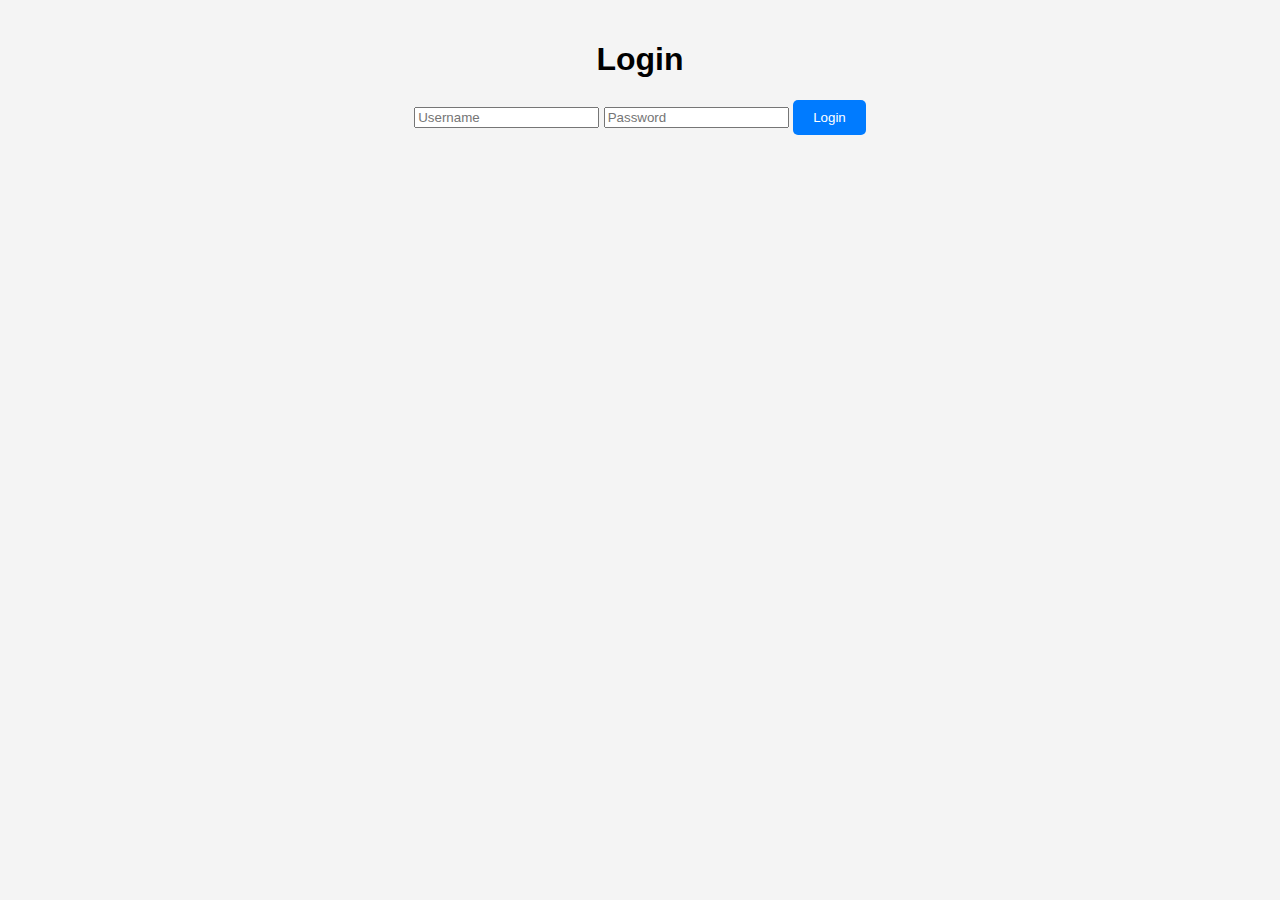
==== index.html @ a351f41a "Rename Index.html to index.html" ====
<!DOCTYPE html>
<html lang="en">
<head>
  <meta charset="UTF-8">
  <meta name="viewport" content="width=device-width, initial-scale=1.0">
  <title>Cleaning Service Manager</title>
  <link rel="stylesheet" href="styles.css">
</head>
<body>
  <!-- Login Screen -->
  <div id="login-screen" class="screen">
    <h1>Login</h1>
    <form id="login-form">
      <input type="text" id="username" placeholder="Username" required>
      <input type="password" id="password" placeholder="Password" required>
      <button type="submit">Login</button>
    </form>
  </div>

  <!-- Manager Dashboard -->
  <div id="manager-dashboard" class="screen hidden">
    <h1>Manager Dashboard</h1>
    <div class="container">
      <!-- Calendar Section -->
      <div class="calendar">
        <h2>Calendar</h2>
        <div id="calendar"></div>
        <button id="add-customer-btn">Add New Customer</button>
        <a href="customers.html" target="_blank"><button>View All Customers</button></a>
      </div>

      <!-- Today's Cleaning Tab -->
      <div class="today-tab">
        <h2>Today's Cleaning</h2>
        <ul id="today-list"></ul>
      </div>
    </div>

    <!-- Add/Edit Customer Modal -->
    <div id="customer-modal" class="modal hidden">
      <div class="modal-content">
        <span class="close">&times;</span>
        <h2 id="modal-title">Add Customer</h2>
        <form id="customer-form">
          <input type="text" id="first-name" placeholder="First Name" required>
          <input type="text" id="last-name" placeholder="Last Name" required>
          <input type="tel" id="phone" placeholder="Phone Number" required>
          <input type="text" id="address" placeholder="Address" required>
          <input type="text" id="customer-number" placeholder="Customer Number" disabled>
          <select id="frequency" required>
            <option value="weekly">Weekly</option>
            <option value="biweekly">Biweekly</option>
            <option value="monthly">Monthly</option>
            <option value="once">Only Once</option>
          </select>
          <input type="date" id="start-date" required>
          <button type="submit">Save</button>
        </form>
      </div>
    </div>
  </div>

  <script src="script.js"></script>
</body>
</html>
---- styles.css ----
body {
  font-family: Arial, sans-serif;
  margin: 0;
  padding: 0;
  background-color: #f4f4f4;
}

.screen {
  padding: 20px;
  text-align: center;
}

.hidden {
  display: none;
}

.container {
  display: flex;
  justify-content: space-between;
  margin-top: 20px;
}

.calendar, .today-tab {
  width: 48%;
  background-color: #fff;
  padding: 20px;
  box-shadow: 0 0 10px rgba(0, 0, 0, 0.1);
}

.modal {
  position: fixed;
  top: 0;
  left: 0;
  width: 100%;
  height: 100%;
  background-color: rgba(0, 0, 0, 0.5);
  display: flex;
  justify-content: center;
  align-items: center;
}

.modal-content {
  background-color: #fff;
  padding: 20px;
  width: 300px;
  border-radius: 5px;
}

.close {
  float: right;
  cursor: pointer;
}

button {
  padding: 10px 20px;
  background-color: #007bff;
  color: #fff;
  border: none;
  border-radius: 5px;
  cursor: pointer;
}

button:hover {
  background-color: #0056b3;
}

table {
  width: 100%;
  border-collapse: collapse;
  margin-top: 20px;
}

th, td {
  padding: 10px;
  border: 1px solid #ddd;
  text-align: left;
}

th {
  background-color: #007bff;
  color: #fff;
}
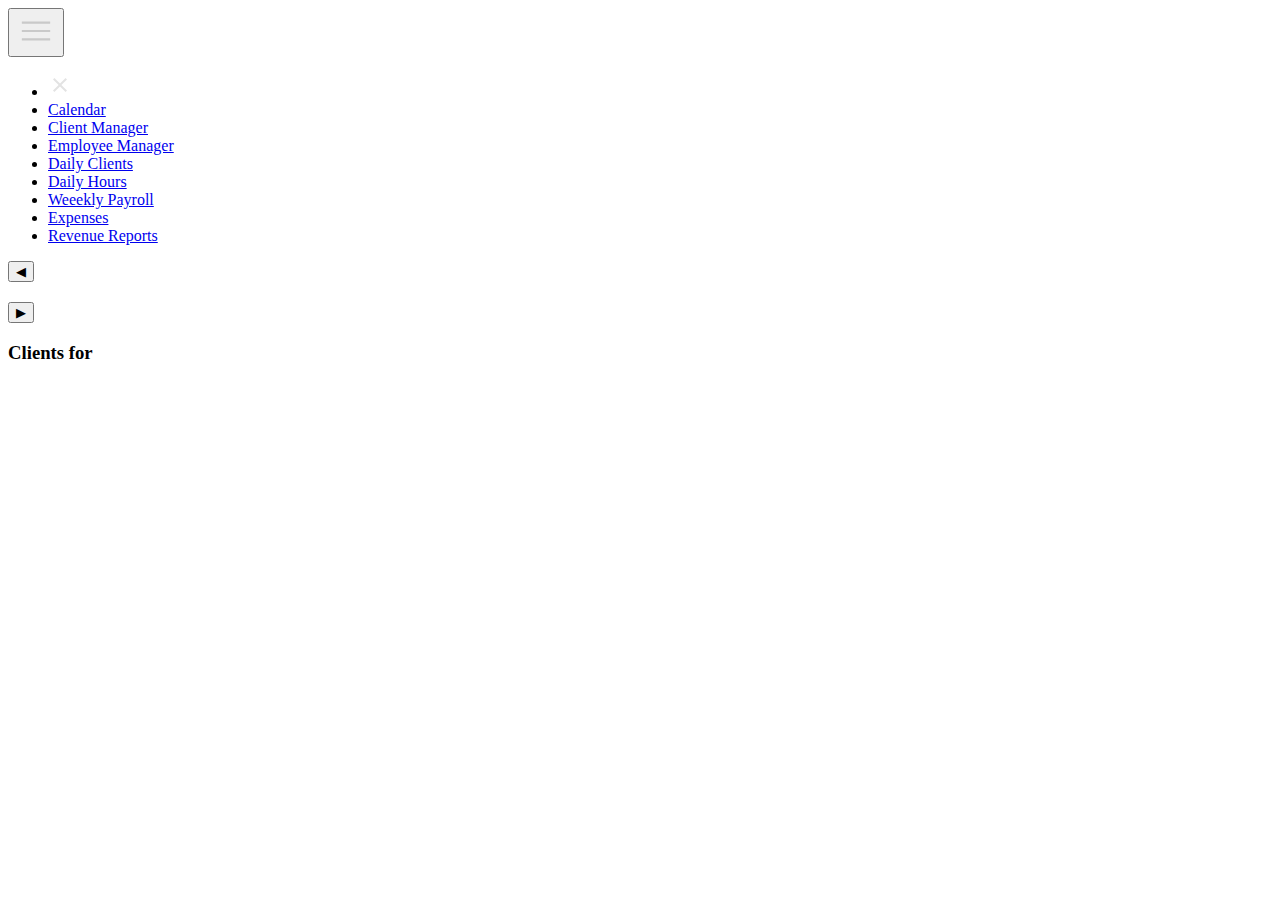
==== commit 1390e1a4: "Update index.html" ====
--- a/index.html
+++ b/index.html
@@ -1,65 +1,45 @@
 <!DOCTYPE html>
 <html lang="en">
-<head>
-  <meta charset="UTF-8">
-  <meta name="viewport" content="width=device-width, initial-scale=1.0">
-  <title>Cleaning Service Manager</title>
-  <link rel="stylesheet" href="styles.css">
-</head>
-<body>
-  <!-- Login Screen -->
-  <div id="login-screen" class="screen">
-    <h1>Login</h1>
-    <form id="login-form">
-      <input type="text" id="username" placeholder="Username" required>
-      <input type="password" id="password" placeholder="Password" required>
-      <button type="submit">Login</button>
-    </form>
-  </div>
+  <head>
+    <meta charset="UTF-8" />
+    <meta name="viewport" content="width=device-width, initial-scale=1.0" />
+    <title>Cleaning Schedule Calendar</title>
+    <link rel="stylesheet" href="styles/calendar.css" />
+    <link rel="stylesheet" href="styles/nav-bar.css" />
+    <script src="scripts/nav-bar.js" defer></script>
+  </head>
+  <body>
+    <button id="open-nav-bar-button" aria-label="open sidebar"><svg xmlns="http://www.w3.org/2000/svg" height="40px" viewBox="0 -960 960 960" width="40px" fill="#c9c9c9"><path d="M140-254.62v-50.25h680v50.25H140Zm0-200.25v-50.26h680v50.26H140Zm0-200.26v-50.25h680v50.25H140Z"/></svg></button>
+    <nav id="navbar">
+		<ul>
+		<li><a class="close-sidebar-button" aria-label="close sidebar"><svg xmlns="http://www.w3.org/2000/svg" height="24px" viewBox="0 -960 960 960" width="24px" fill="#e3e3e3"><path d="m256-200-56-56 224-224-224-224 56-56 224 224 224-224 56 56-224 224 224 224-56 56-224-224-224 224Z"/></svg></a>
+		<li><a href="index.html" class="calendar-li">Calendar</a>
+		<li><a href="client-table.html">Client Manager</a>
+		<li><a href="employee-table.html">Employee Manager</a>
+    <li><a class="active-link" href="daily-revenue.html">Daily Clients</a>
+		<li><a href="payroll.html">Daily Hours</a>
+    <li><a href="weekly-payroll.html">Weeekly Payroll</a>
+    <li><a href="expenses.html">Expenses</a>
+    <li><a href="revenue-report.html">Revenue Reports</a>
+		</ul>
+    </nav>
+<div id="overlay" aria-hidden="true"></div>
 
-  <!-- Manager Dashboard -->
-  <div id="manager-dashboard" class="screen hidden">
-    <h1>Manager Dashboard</h1>
-    <div class="container">
-      <!-- Calendar Section -->
-      <div class="calendar">
-        <h2>Calendar</h2>
-        <div id="calendar"></div>
-        <button id="add-customer-btn">Add New Customer</button>
-        <a href="customers.html" target="_blank"><button>View All Customers</button></a>
+    <div class="calendar-container">
+      <div class="calendar-header">
+        <button id="prevMonth">◀</button>
+        <h2 id="currentMonth"></h2>
+        <button id="nextMonth">▶</button>
       </div>
-
-      <!-- Today's Cleaning Tab -->
-      <div class="today-tab">
-        <h2>Today's Cleaning</h2>
-        <ul id="today-list"></ul>
-      </div>
+      <div id="calendar"></div>
     </div>
 
-    <!-- Add/Edit Customer Modal -->
-    <div id="customer-modal" class="modal hidden">
-      <div class="modal-content">
-        <span class="close">&times;</span>
-        <h2 id="modal-title">Add Customer</h2>
-        <form id="customer-form">
-          <input type="text" id="first-name" placeholder="First Name" required>
-          <input type="text" id="last-name" placeholder="Last Name" required>
-          <input type="tel" id="phone" placeholder="Phone Number" required>
-          <input type="text" id="address" placeholder="Address" required>
-          <input type="text" id="customer-number" placeholder="Customer Number" disabled>
-          <select id="frequency" required>
-            <option value="weekly">Weekly</option>
-            <option value="biweekly">Biweekly</option>
-            <option value="monthly">Monthly</option>
-            <option value="once">Only Once</option>
-          </select>
-          <input type="date" id="start-date" required>
-          <button type="submit">Save</button>
-        </form>
-      </div>
+    <div id="clientList">
+      <h3>Clients for <span id="selectedDate"></span></h3>
+      <ul id="clients"></ul>
     </div>
-  </div>
 
-  <script src="script.js"></script>
-</body>
+    <script src="scripts/utils.js"></script>
+    <script src="scripts/calendar.js"></script>
+  </body>
 </html>
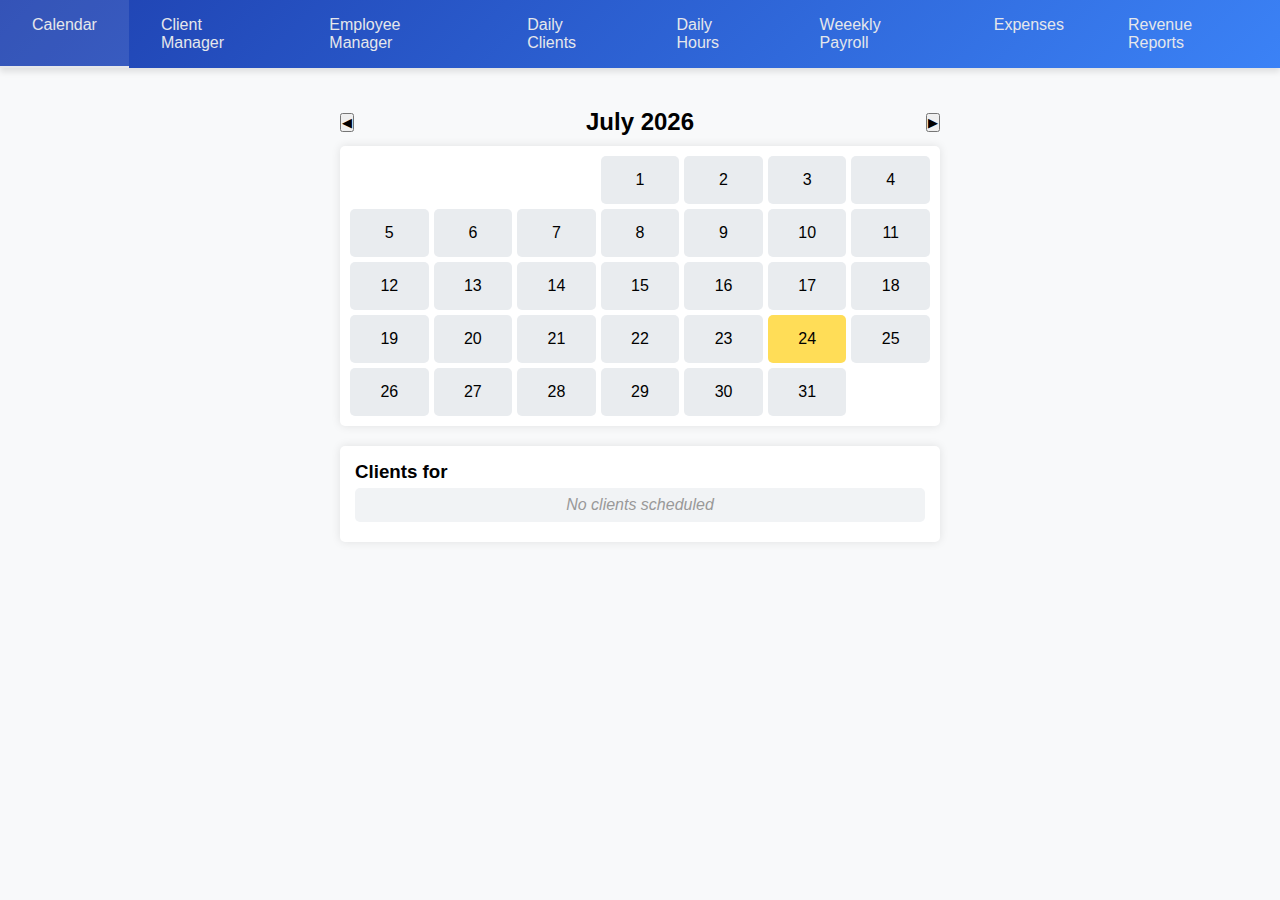
==== commit 740b563e: "HTML updated" ====
--- a/index.html
+++ b/index.html
@@ -9,18 +9,18 @@
     <script src="scripts/nav-bar.js" defer></script>
   </head>
   <body>
-    <button id="open-nav-bar-button" aria-label="open sidebar"><svg xmlns="http://www.w3.org/2000/svg" height="40px" viewBox="0 -960 960 960" width="40px" fill="#c9c9c9"><path d="M140-254.62v-50.25h680v50.25H140Zm0-200.25v-50.26h680v50.26H140Zm0-200.26v-50.25h680v50.25H140Z"/></svg></button>
+    <button id="open-nav-bar-button" aria-label="open sidebar"><svg xmlns="http://www.w3.org/2000/svg" height="40px" viewBox="0 -960 960 960" width="40px" fill="#000000"><path d="M140-254.62v-50.25h680v50.25H140Zm0-200.25v-50.26h680v50.26H140Zm0-200.26v-50.25h680v50.25H140Z"/></svg></button>
     <nav id="navbar">
 		<ul>
 		<li><a class="close-sidebar-button" aria-label="close sidebar"><svg xmlns="http://www.w3.org/2000/svg" height="24px" viewBox="0 -960 960 960" width="24px" fill="#e3e3e3"><path d="m256-200-56-56 224-224-224-224 56-56 224 224 224-224 56 56-224 224 224 224-56 56-224-224-224 224Z"/></svg></a>
-		<li><a href="index.html" class="calendar-li">Calendar</a>
-		<li><a href="client-table.html">Client Manager</a>
-		<li><a href="employee-table.html">Employee Manager</a>
-    <li><a class="active-link" href="daily-revenue.html">Daily Clients</a>
-		<li><a href="payroll.html">Daily Hours</a>
-    <li><a href="weekly-payroll.html">Weeekly Payroll</a>
-    <li><a href="expenses.html">Expenses</a>
-    <li><a href="revenue-report.html">Revenue Reports</a>
+		<li><a href="index.html" class="nav-link calendar-li">Calendar</a>
+		<li><a href="client-table.html" class="nav-link">Client Manager</a>
+		<li><a href="employee-table.html" class="nav-link">Employee Manager</a>
+    <li><a class="nav-link" href="daily-revenue.html">Daily Clients</a>
+		<li><a href="payroll.html" class="nav-link">Daily Hours</a>
+    <li><a href="weekly-payroll.html" class="nav-link">Weeekly Payroll</a>
+    <li><a href="expenses.html" class="nav-link">Expenses</a>
+    <li><a href="revenue-report.html" class="nav-link">Revenue Reports</a>
 		</ul>
     </nav>
 <div id="overlay" aria-hidden="true"></div>
--- a/styles/calendar.css
+++ b/styles/calendar.css
@@ -0,0 +1,142 @@
+/* General Styles */
+body {
+  font-family: Arial, sans-serif;
+  margin: 0;
+  padding: 0;
+  background-color: #f8f9fa;
+}
+
+/* Calendar Styles */
+.calendar-container {
+  max-width: 600px;
+  margin: 20px auto;
+  text-align: center;
+}
+
+.calendar-header {
+  display: flex;
+  justify-content: space-between;
+  align-items: center;
+  margin-bottom: 10px;
+}
+
+#calendar {
+  display: grid;
+  grid-template-columns: repeat(7, 1fr);
+  gap: 5px;
+  background: white;
+  padding: 10px;
+  border-radius: 5px;
+  box-shadow: 0 0 10px rgba(0, 0, 0, 0.1);
+}
+
+#prevMonth, #nextMonth {
+  cursor: pointer;
+}
+
+.day {
+  background-color: #e9ecef;
+  padding: 15px;
+  text-align: center;
+  border-radius: 5px;
+  cursor: pointer;
+}
+
+.empty {
+  visibility: hidden;
+}
+
+.day:hover {
+  background-color: #d6d8db;
+}
+
+.today {
+  background-color: #ffdd57 !important;
+}
+
+/* Clients List */
+#clientList {
+  max-width: 600px;
+  margin: 20px auto;
+  background: white;
+  padding: 15px;
+  border-radius: 5px;
+  box-shadow: 0 0 10px rgba(0, 0, 0, 0.1);
+}
+
+#clients {
+  list-style: none;
+  padding: 0;
+}
+
+#clients li {
+  padding: 8px;
+  background: #f1f3f5;
+  margin: 5px 0;
+  border-radius: 5px;
+}
+
+/* Enhanced Calendar Styles */
+.day.has-clients {
+  background-color: #e6f7ff;
+  font-weight: bold;
+  border: 1px solid #91d5ff;
+}
+
+.day.selected {
+  background-color: #1890ff;
+  color: white;
+  font-weight: bold;
+}
+
+.group-header {
+  background-color: #f0f0f0;
+  padding: 8px 12px;
+  margin-top: 10px;
+  margin-bottom: 5px;
+  font-weight: bold;
+  border-radius: 4px;
+  list-style-type: none;
+}
+
+.group-clients {
+  margin-left: 0;
+  padding-left: 0;
+}
+
+.client-item {
+  display: flex;
+  flex-direction: column;
+  padding: 8px 12px;
+  margin-bottom: 4px;
+  border-left: 3px solid #d9d9d9;
+  background-color: #fafafa;
+  border-radius: 0 4px 4px 0;
+  transition: all 0.3s;
+}
+
+.client-item:hover {
+  background-color: #f0f5ff;
+  border-left-color: #1890ff;
+}
+
+.client-item.completed {
+  border-left-color: #52c41a;
+}
+
+.client-name {
+  font-weight: bold;
+}
+
+.client-details {
+  font-size: 0.9em;
+  color: #666;
+  margin-top: 4px;
+}
+
+.no-clients {
+  font-style: italic;
+  color: #999;
+  text-align: center;
+  padding: 15px;
+}
--- a/styles/nav-bar.css
+++ b/styles/nav-bar.css
@@ -0,0 +1,151 @@
+:root{
+  --primary-color: linear-gradient(135deg, #1e40af, #3b82f6); /* Refined blue gradient */
+  --hover-color: #374151; /* Darker hover for better contrast */
+  --accent-color: #2563eb; /* Slightly softer blue */
+  --text-color: #e5e7eb; /* Lighter text for readability */
+}
+
+*{
+  margin: 0;
+  padding: 0;
+  box-sizing: border-box;
+}
+
+html{
+  font-family: sans-serif;
+}
+
+body{
+  min-height: 100vh;
+  min-height: 100dvh;
+  background-color: #f8f9fa;
+  font-family: Arial, sans-serif;
+}
+
+main{
+  padding: min(5em, 7%);
+}
+
+main p{
+  margin-top: .35em;
+}
+
+nav{
+  background: var(--primary-color);
+  border-bottom: 1px solid var(--hover-color);
+  box-shadow: 0 4px 6px rgba(0, 0, 0, 0.1);
+  border: none;
+}
+
+nav ul{
+  list-style: none;
+  display: flex;
+}
+
+nav .calendar-li{
+  margin-right: auto;
+}
+
+nav li{
+  display: flex;
+}
+
+nav a{
+  display: flex;
+  text-decoration: none;
+  color: var(--text-color);
+  padding: 1em 2em;
+  transition: background-color 150ms ease;
+}
+
+nav a:hover{
+  background-color: var(--hover-color);
+}
+
+nav a.active-link{
+  border-bottom: 2px solid var(--text-color);
+  background: rgba(255, 255, 255, 0.1);
+}
+
+#open-nav-bar-button{
+  display: none;
+  background: none;
+  border: none;
+  padding: 1em;
+  cursor: pointer;
+  position: fixed;
+  top: 0;
+  right: 0;
+  z-index: 8;
+}
+
+.close-sidebar-button{
+  background: none;
+  border: none;
+  cursor: pointer;
+  display: none;
+}
+
+#overlay{
+  background: rgba(0, 0, 0, 0.5);
+  position: fixed;
+  inset: 0;
+  z-index: 9;
+  display: none;
+}
+
+/* Calendar container adjustments */
+.calendar-container {
+  margin-top: 40px; /* Add space for fixed hamburger button */
+}
+
+@media screen and (max-width: 1060px){
+  #open-nav-bar-button{
+    display: block;
+  }
+  
+  .close-sidebar-button{
+    display: flex;
+    width: 100%;
+    justify-content: flex-end;
+    padding: 1em;
+  }
+  
+  nav{
+    position: fixed;
+    top: 0;
+    right: -100%;
+    height: 100vh;
+    width: min(15em, 100%);
+    z-index: 10;
+    border-left: 1px solid var(--hover-color);
+    transition: right 300ms ease-out;
+  }
+  
+  nav.show{
+    right: 0;
+  }
+  
+  nav.show ~ #overlay{
+    display: block;
+  }
+  
+  nav ul{
+    width: 100%;
+    flex-direction: column;
+  }
+  
+  nav a{
+    width: 100%;
+    padding-left: 2.5em;
+  }
+  
+  nav a.active-link{
+    border-bottom: none;
+    background-color: var(--hover-color);
+  }
+  
+  nav .calendar-li{
+    margin-right: unset;
+  }
+}
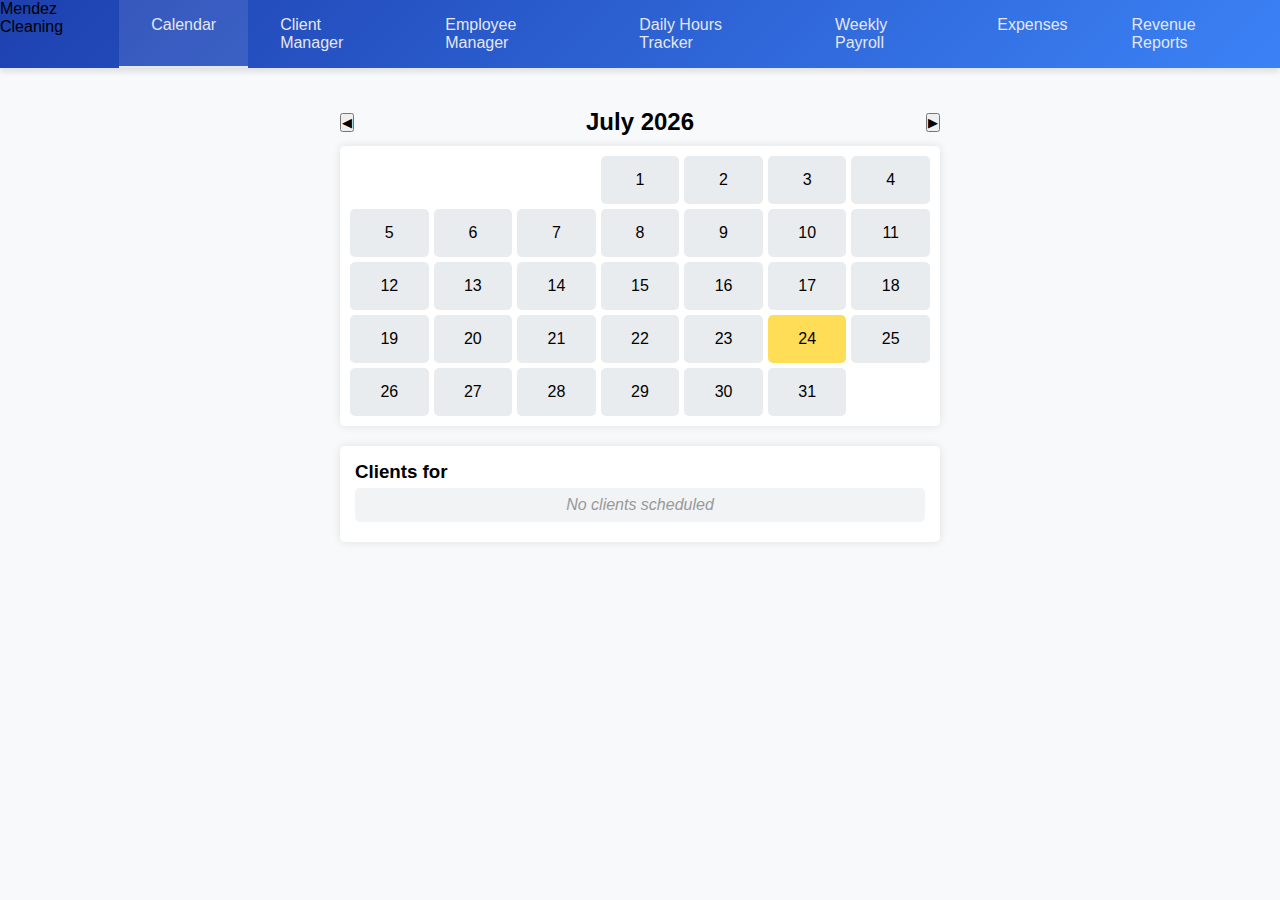
==== commit 1589892e: "fixed nav bar" ====
--- a/index.html
+++ b/index.html
@@ -11,19 +11,18 @@
   <body>
     <button id="open-nav-bar-button" aria-label="open sidebar"><svg xmlns="http://www.w3.org/2000/svg" height="40px" viewBox="0 -960 960 960" width="40px" fill="#000000"><path d="M140-254.62v-50.25h680v50.25H140Zm0-200.25v-50.26h680v50.26H140Zm0-200.26v-50.25h680v50.25H140Z"/></svg></button>
     <nav id="navbar">
-		<ul>
-		<li><a class="close-sidebar-button" aria-label="close sidebar"><svg xmlns="http://www.w3.org/2000/svg" height="24px" viewBox="0 -960 960 960" width="24px" fill="#e3e3e3"><path d="m256-200-56-56 224-224-224-224 56-56 224 224 224-224 56 56-224 224 224 224-56 56-224-224-224 224Z"/></svg></a>
-		<li><a href="index.html" class="nav-link calendar-li">Calendar</a>
-		<li><a href="client-table.html" class="nav-link">Client Manager</a>
-		<li><a href="employee-table.html" class="nav-link">Employee Manager</a>
-    <li><a class="nav-link" href="daily-revenue.html">Daily Clients</a>
-		<li><a href="payroll.html" class="nav-link">Daily Hours</a>
-    <li><a href="weekly-payroll.html" class="nav-link">Weeekly Payroll</a>
-    <li><a href="expenses.html" class="nav-link">Expenses</a>
-    <li><a href="revenue-report.html" class="nav-link">Revenue Reports</a>
-		</ul>
+      <ul>
+        <li class="sidebar-logo">Mendez Cleaning<a class="close-sidebar-button" aria-label="close sidebar"><svg xmlns="http://www.w3.org/2000/svg" height="24px" viewBox="0 -960 960 960" width="24px" fill="#e3e3e3"><path d="m256-200-56-56 224-224-224-224 56-56 224 224 224-224 56 56-224 224 224 224-56 56-224-224-224 224Z"/></svg></a>
+        <li><a href="index.html" class="nav-link calendar-li">Calendar</a>
+        <li><a href="client-table.html" class="nav-link">Client Manager</a>
+        <li><a href="employee-table.html" class="nav-link">Employee Manager</a>
+        <li><a href="client-cleaning-tracker.html" class="nav-link">Daily Hours Tracker</a>
+        <li><a href="weekly-payroll.html" class="nav-link">Weekly Payroll</a>
+        <li><a href="expenses.html" class="nav-link">Expenses</a>
+        <li><a href="revenue-report.html" class="nav-link">Revenue Reports</a>
+      </ul>
     </nav>
-<div id="overlay" aria-hidden="true"></div>
+    <div id="overlay" aria-hidden="true"></div>
 
     <div class="calendar-container">
       <div class="calendar-header">
--- a/styles/nav-bar.css
+++ b/styles/nav-bar.css
@@ -1,6 +1,6 @@
 :root{
   --primary-color: linear-gradient(135deg, #1e40af, #3b82f6); /* Refined blue gradient */
-  --hover-color: #374151; /* Darker hover for better contrast */
+  --hover-color: #324e7c; /* Darker hover for better contrast */
   --accent-color: #2563eb; /* Slightly softer blue */
   --text-color: #e5e7eb; /* Lighter text for readability */
 }
@@ -106,20 +106,32 @@
   
   .close-sidebar-button{
     display: flex;
-    width: 100%;
+    width: 50%;
     justify-content: flex-end;
     padding: 1em;
+  }
+
+  .sidebar-logo {
+    display: flex;
+    justify-content: flex-start;
+    align-items: center;
+    color: white;
+    font-weight: bolder;
+    margin-left: 1em;
+    cursor: default;
+    border-bottom: .15em solid var(--text-color);
   }
   
   nav{
     position: fixed;
     top: 0;
     right: -100%;
-    height: 100vh;
+    height: 60vh;
     width: min(15em, 100%);
     z-index: 10;
     border-left: 1px solid var(--hover-color);
     transition: right 300ms ease-out;
+    border-radius: 15px;
   }
   
   nav.show{
@@ -138,6 +150,7 @@
   nav a{
     width: 100%;
     padding-left: 2.5em;
+    border-radius: 10px;
   }
   
   nav a.active-link{
